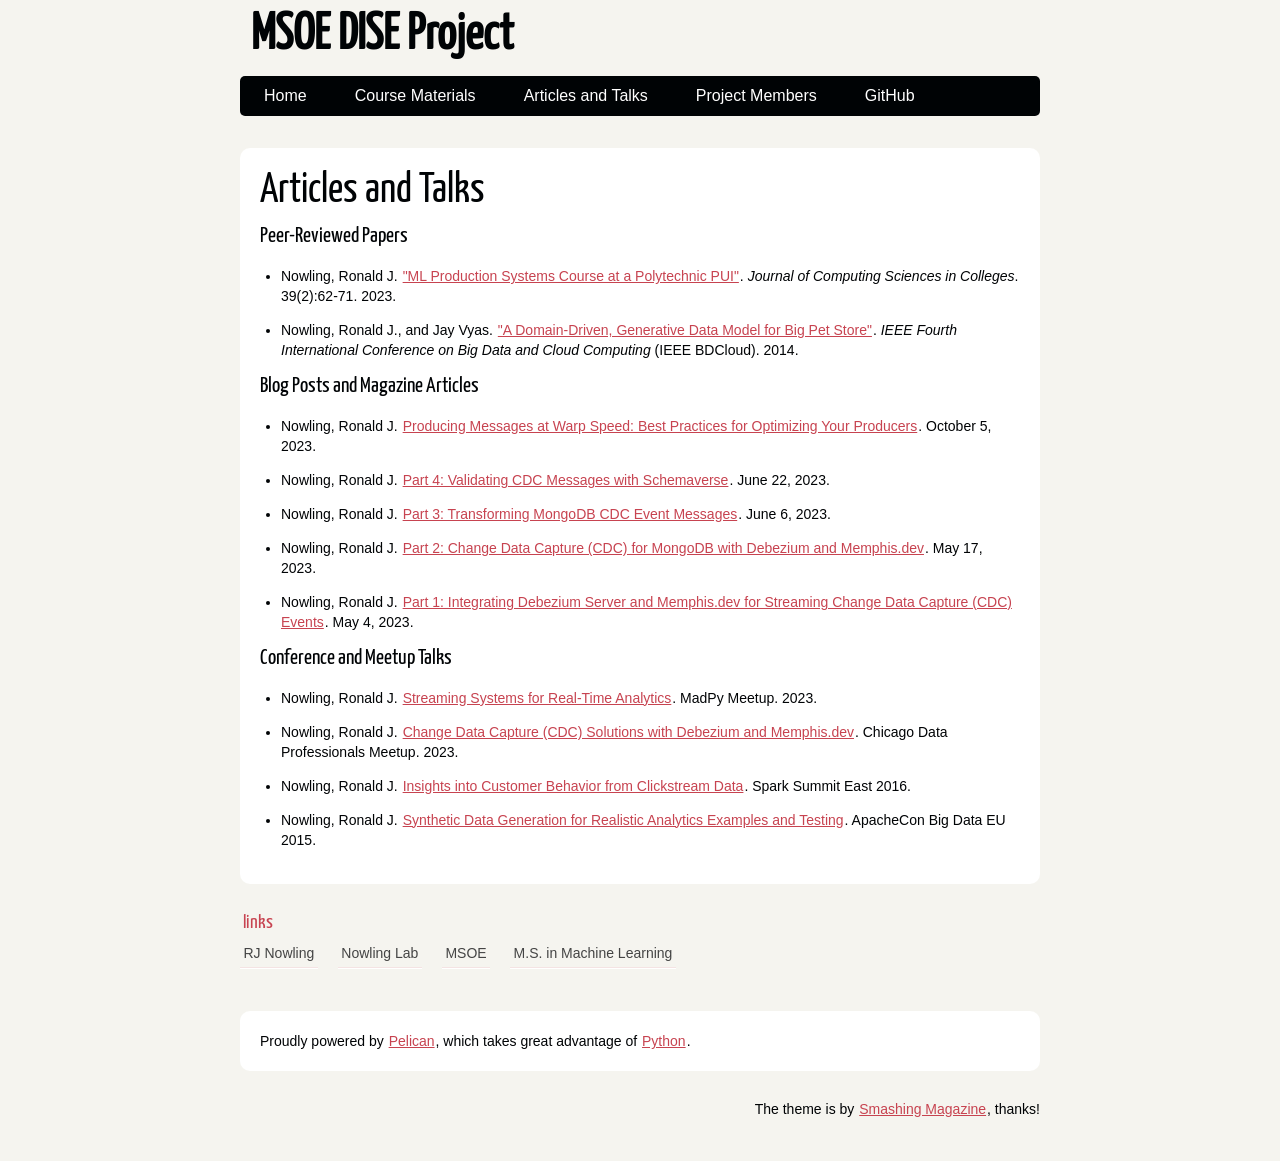
==== pages/articles-and-talks.html @ 00c846ed "[ci skip] Automated deployment to GitHub Pages on 1706937089336" ====
<!DOCTYPE html>
<html lang="en">
<head>
        <meta charset="utf-8" />
        <meta name="viewport" content="width=device-width, initial-scale=1.0" />
        <meta name="generator" content="Pelican" />
        <title>Articles and Talks</title>
        <link rel="stylesheet" href="../theme/css/main.css" />
</head>

<body id="index" class="home">
        <header id="banner" class="body">
                <h1><a href="../">MSOE DISE Project</a></h1>
                <nav><ul>
                    <li><a href="/">Home</a></li>
                    <li><a href="/pages/course-materials.html">Course Materials</a></li>
                    <li><a href="/pages/articles-and-talks.html">Articles and Talks</a></li>
                    <li><a href="/pages/project-members.html">Project Members</a></li>
                    <li><a href="https://github.com/msoe-dise-project">GitHub</a></li>
                </ul></nav>
        </header><!-- /#banner -->
<section id="content" class="body">
    <h1 class="entry-title">Articles and Talks</h1>
    
    <h2>Peer-Reviewed Papers</h2>
<ul>
<li>Nowling, Ronald J. <a href="https://dl.acm.org/doi/10.5555/3636971.3636977">"ML Production Systems Course at a Polytechnic PUI"</a>. <em>Journal of Computing Sciences in Colleges</em>. 39(2):62-71. 2023.</li>
<li>Nowling, Ronald J., and Jay Vyas. <a href="https://ieeexplore.ieee.org/abstract/document/7034765">"A Domain-Driven, Generative Data Model for Big Pet Store"</a>. <em>IEEE Fourth International Conference on Big Data and Cloud Computing</em> (IEEE BDCloud). 2014.</li>
</ul>
<h2>Blog Posts and Magazine Articles</h2>
<ul>
<li>Nowling, Ronald J. <a href="https://medium.com/memphis-dev/memphis-dev-producing-messages-at-warp-speed-best-practices-for-optimizing-your-producers-e49c48404e50">Producing Messages at Warp Speed: Best Practices for Optimizing Your Producers</a>. October 5, 2023.</li>
<li>Nowling, Ronald J. <a href="https://medium.com/memphis-dev/memphis-dev-part-4-validating-cdc-messages-with-schemaverse-fd262013dfaa">Part 4: Validating CDC Messages with Schemaverse</a>. June 22, 2023.</li>
<li>Nowling, Ronald J. <a href="https://medium.com/memphis-dev/memphis-dev-part-3-transforming-mongodb-cdc-event-messages-487faffa7fd5">Part 3: Transforming MongoDB CDC Event Messages</a>. June 6, 2023.</li>
<li>Nowling, Ronald J. <a href="https://medium.com/p/b7aa1ed81a2c">Part 2: Change Data Capture (CDC) for MongoDB with Debezium and Memphis.dev</a>. May 17, 2023.</li>
<li>Nowling, Ronald J. <a href="https://medium.com/memphis-dev/memphis-dev-part-1-integrating-debezium-server-and-memphis-dev-3fc91d420024">Part 1: Integrating Debezium Server and Memphis.dev for Streaming Change Data Capture (CDC) Events</a>. May 4, 2023.</li>
</ul>
<h2>Conference and Meetup Talks</h2>
<ul>
<li>Nowling, Ronald J. <a href="https://github.com/msoe-dise-project/slides-from-talks/blob/main/2023-08%20MadPy%20Meetup.pdf">Streaming Systems for Real-Time Analytics</a>. MadPy Meetup. 2023.</li>
<li>Nowling, Ronald J. <a href="https://github.com/msoe-dise-project/slides-from-talks/blob/main/2023-07%20Chicago%20Data%20Professionals%20Meetup.pdf">Change Data Capture (CDC) Solutions with Debezium and Memphis.dev</a>. Chicago Data Professionals Meetup. 2023.</li>
<li>Nowling, Ronald J. <a href="https://www.slideshare.net/SparkSummit/insights-into-customer-behavior-from-clickstream-data-by-ronald-nowling">Insights into Customer Behavior from Clickstream Data</a>. Spark Summit East 2016.</li>
<li>Nowling, Ronald J. <a href="http://events17.linuxfoundation.org/sites/events/files/slides/BigPetStore%20ET%20Tech%20Talk%203.pdf">Synthetic Data Generation for Realistic Analytics Examples and Testing</a>. ApacheCon Big Data EU 2015.</li>
</ul>
</section>
        <section id="extras" class="body">
                <div class="blogroll">
                        <h2>links</h2>
                        <ul>
                            <li><a href="https://rnowling.github.io">RJ Nowling</a></li>
                            <li><a href="https://nowling-lab.github.io">Nowling Lab</a></li>
                            <li><a href="https://www.msoe.edu">MSOE</a></li>
                            <li><a href="https://online.msoe.edu/engineering/masters-machine-learning/">M.S. in Machine Learning</a></li>
                        </ul>
                </div><!-- /.blogroll -->
        </section><!-- /#extras -->

        <footer id="contentinfo" class="body">
                <address id="about" class="vcard body">
                Proudly powered by <a href="https://getpelican.com/">Pelican</a>, which takes great advantage of <a href="https://www.python.org/">Python</a>.
                </address><!-- /#about -->

                <p>The theme is by <a href="https://www.smashingmagazine.com/2009/08/designing-a-html-5-layout-from-scratch/">Smashing Magazine</a>, thanks!</p>
        </footer><!-- /#contentinfo -->

</body>
</html>
---- theme/css/main.css ----
/*
	Name: Smashing HTML5
	Date: July 2009
	Description: Sample layout for HTML5 and CSS3 goodness.
	Version: 1.0
	License: MIT <https://opensource.org/licenses/MIT>
	Licensed by: Smashing Media GmbH <https://www.smashingmagazine.com/>
	Original author: Enrique Ramírez <http://enrique-ramirez.com/>
*/

/* Imports */
@import url("reset.css");
@import url("pygment.css");
@import url("typogrify.css");
@import url("fonts.css");

/***** Global *****/
/* Body */
body {
    background: #F5F4EF;
    color: #000305;
    font-size: 87.5%; /* Base font size: 14px */
    font-family: 'Trebuchet MS', Trebuchet, 'Lucida Sans Unicode', 'Lucida Grande', 'Lucida Sans', Arial, sans-serif;
    line-height: 1.429;
    margin: 0;
    padding: 0;
    text-align: left;
}

/* Headings */
h1 {font-size: 2em }
h2 {font-size: 1.571em}	/* 22px */
h3 {font-size: 1.429em}	/* 20px */
h4 {font-size: 1.286em}	/* 18px */
h5 {font-size: 1.143em}	/* 16px */
h6 {font-size: 1em}		/* 14px */

h1, h2, h3, h4, h5, h6 {
	font-weight: 400;
	line-height: 1.1;
	margin-bottom: .8em;
    font-family: 'Yanone Kaffeesatz', arial, serif;
}

h3, h4, h5, h6 { margin-top: .8em; }

hr { border: 2px solid #EEEEEE; }

/* Anchors */
a {outline: 0;}
a img {border: 0px; text-decoration: none;}
a:link, a:visited {
	color: #C74350;
	padding: 0 1px;
	text-decoration: underline;
}
a:hover, a:active {
	background-color: #C74350;
	color: #fff;
	text-decoration: none;
	text-shadow: 1px 1px 1px #333;
}

h1 a:hover {
    background-color: inherit
}

/* Paragraphs */
div.line-block,
p { margin-top: 1em;
    margin-bottom: 1em;}

strong, b {font-weight: bold;}
em, i {font-style: italic;}

/* Lists */
ul {
	list-style: outside disc;
	margin: 0em 0 0 1.5em;
}

ol {
	list-style: outside decimal;
	margin: 0em 0 0 1.5em;
}

li { margin-top: 0.5em;
     margin-bottom: 1em; }

.post-info {
    float:right;
    margin:10px;
    padding:5px;
}

.post-info p{
    margin-top: 1px;
    margin-bottom: 1px;
}

.readmore { float: right }

dl {margin: 0 0 1.5em 0;}
dt {font-weight: bold;}
dd {margin-left: 1.5em;}

pre{background-color:  rgb(238, 238, 238); padding: 10px; margin: 10px; overflow: auto;}

/* Quotes */
blockquote {
    margin: 20px;
    font-style: italic;
}
cite {}

q {}

div.note {
   float: right;
   margin: 5px;
   font-size: 85%;
   max-width: 300px;
}

/* Tables */
table {margin: .5em auto 1.5em auto; width: 98%;}

	/* Thead */
	thead th {padding: .5em .4em; text-align: left;}
	thead td {}

	/* Tbody */
	tbody td {padding: .5em .4em;}
	tbody th {}

	tbody .alt td {}
	tbody .alt th {}

	/* Tfoot */
	tfoot th {}
	tfoot td {}

/* HTML5 tags */
header, section, footer,
aside, nav, article, figure {
	display: block;
}

/***** Layout *****/
.body {clear: both; margin: 0 auto; max-width: 800px;}
img { max-width: 100%; }
img.right, figure.right, div.figure.align-right {
    float: right;
    margin: 0 0 2em 2em;
}
img.left, figure.left, div.figure.align-left {
    float: left;
    margin: 0 2em 2em 0;
}

/* .rst support */
div.figure img, figure img {  /* to fill figure exactly */
    max-width: 100%;
}
div.figure p.caption, figure p.caption { /* margin provided by figure */
    margin-top: 0;
    margin-bottom: 0;
}

/*
	Header
*****************/
#banner {
	margin: 0 auto;
	padding: 0.8em 0 0 0;
}

	/* Banner */
	#banner h1 {
		font-size: 3.571em;
		line-height: 1.0;
		margin-bottom: .3em;
	}

	#banner h1 a:link, #banner h1 a:visited {
		color: #000305;
		display: block;
		font-weight: bold;
		margin: 0 0 0 .2em;
		text-decoration: none;
	}
	#banner h1 a:hover, #banner h1 a:active {
		background: none;
		color: #C74350;
		text-shadow: none;
	}

	#banner h1 strong {font-size: 0.36em; font-weight: normal;}

	/* Main Nav */
	#banner nav {
		background: #000305;
		font-size: 1.143em;
		overflow: auto;
		line-height: 30px;
		margin: 0 auto 2em auto;
		padding: 0;
		text-align: center;
		max-width: 800px;

		border-radius: 5px;
		-moz-border-radius: 5px;
		-webkit-border-radius: 5px;
	}

	#banner nav ul {list-style: none; margin: 0 auto; max-width: 800px;}
	#banner nav li {float: left; display: inline; margin: 0;}

	#banner nav a:link, #banner nav a:visited {
		color: #fff;
		display: inline-block;
		height: 30px;
		padding: 5px 1.5em;
		text-decoration: none;
	}
	#banner nav a:hover, #banner nav a:active,
	#banner nav .active a:link, #banner nav .active a:visited {
		background: #C74451;
		color: #fff;
		text-shadow: none !important;
	}

	#banner nav li:first-child a {
		border-top-left-radius: 5px;
		-moz-border-radius-topleft: 5px;
		-webkit-border-top-left-radius: 5px;

		border-bottom-left-radius: 5px;
		-moz-border-radius-bottomleft: 5px;
		-webkit-border-bottom-left-radius: 5px;
	}

/*
	Featured
*****************/
#featured {
	background: #fff;
	margin-bottom: 2em;
	overflow: hidden;
	padding: 20px;
	max-width: 760px;

	border-radius: 10px;
	-moz-border-radius: 10px;
	-webkit-border-radius: 10px;
}

#featured figure {
	border: 2px solid #eee;
	float: right;
	margin: 0.786em 2em 0 5em;
	max-width: 248px;
}
#featured figure img {display: block; float: right;}

#featured h2 {color: #C74451; font-size: 1.714em; margin-bottom: 0.333em;}
#featured h3 {font-size: 1.429em; margin-bottom: .5em;}

#featured h3 a:link, #featured h3 a:visited {color: #000305; text-decoration: none;}
#featured h3 a:hover, #featured h3 a:active {color: #fff;}

/*
	Body
*****************/
#content {
	background: #fff;
	margin-bottom: 2em;
	overflow: hidden;
	padding: 20px 20px;
	max-width: 760px;

	border-radius: 10px;
	-moz-border-radius: 10px;
	-webkit-border-radius: 10px;
}

/*
	Extras
*****************/
#extras {margin: 0 auto 3em auto; overflow: hidden;}

#extras ul {list-style: none; margin: 0;}
#extras li {border-bottom: 1px solid #fff;}
#extras h2 {
	color: #C74350;
	font-size: 1.429em;
	margin-bottom: .25em;
	padding: 0 3px;
}

#extras a:link, #extras a:visited {
	color: #444;
	display: block;
	border-bottom: 1px solid #F4E3E3;
	text-decoration: none;
	padding: .3em .25em;
}

#extras a:hover, #extras a:active {color: #fff;}

	/* Blogroll */
	#extras .blogroll {
		float: left;
		max-width: 615px;
	}

	#extras .blogroll li {float: left; margin: 0 20px 0 0; max-width: 185px;}

	/* Social */
	#extras .social {
		float: right;
		max-width: 175px;
	}

	#extras div[class='social'] a {
		background-repeat: no-repeat;
		background-position: 3px 6px;
		padding-left: 25px;
	}

		/* Icons */
		.social a[href*='about.me'] {background-image: url('../images/icons/aboutme.png');}
		.social a[href*='bitbucket.org'] {background-image: url('../images/icons/bitbucket.png');}
		.social a[href*='delicious.com'] {background-image: url('../images/icons/delicious.png');}
		.social a[href*='facebook.com'] {background-image: url('../images/icons/facebook.png');}
		.social a[href*='gitorious.org'] {background-image: url('../images/icons/gitorious.png');}
		.social a[href*='github.com'],
		.social a[href*='git.io'] {
			background-image: url('../images/icons/github.png');
			background-size: 16px 16px;
		}
		.social a[href*='gittip.com'] {background-image: url('../images/icons/gittip.png');}
		.social a[href*='plus.google.com'] {background-image: url('../images/icons/google-plus.png');}
		.social a[href*='groups.google.com'] {background-image: url('../images/icons/google-groups.png');}
		.social a[href*='news.ycombinator.com'],
		.social a[href*='hackernewsers.com'] {background-image: url('../images/icons/hackernews.png');}
		.social a[href*='last.fm'], .social a[href*='lastfm.'] {background-image: url('../images/icons/lastfm.png');}
		.social a[href*='linkedin.com'] {background-image: url('../images/icons/linkedin.png');}
		.social a[href*='reddit.com'] {background-image: url('../images/icons/reddit.png');}
		.social a[type$='atom+xml'], .social a[type$='rss+xml'] {background-image: url('../images/icons/rss.png');}
		.social a[href*='slideshare.net'] {background-image: url('../images/icons/slideshare.png');}
		.social a[href*='speakerdeck.com'] {background-image: url('../images/icons/speakerdeck.png');}
		.social a[href*='stackoverflow.com'] {background-image: url('../images/icons/stackoverflow.png');}
		.social a[href*='twitter.com'] {background-image: url('../images/icons/twitter.png');}
		.social a[href*='vimeo.com'] {background-image: url('../images/icons/vimeo.png');}
		.social a[href*='youtube.com'] {background-image: url('../images/icons/youtube.png');}

/*
	About
*****************/
#about {
	background: #fff;
	font-style: normal;
	margin-bottom: 2em;
	overflow: hidden;
	padding: 20px;
	text-align: left;
	max-width: 760px;

	border-radius: 10px;
	-moz-border-radius: 10px;
	-webkit-border-radius: 10px;
}

#about .primary {float: left; max-width: 165px;}
#about .primary strong {color: #C64350; display: block; font-size: 1.286em;}
#about .photo {float: left; margin: 5px 20px;}

#about .url:link, #about .url:visited {text-decoration: none;}

#about .bio {float: right; max-width: 500px;}

/*
	Footer
*****************/
#contentinfo {padding-bottom: 2em; text-align: right;}

/***** Sections *****/
/* Blog */
.hentry {
	display: block;
	clear: both;
	border-top: 1px solid #eee;
	padding: 1.5em 0;
}
li:first-child .hentry, #content > .hentry {border: 0; margin: 0;}
#content > .hentry {padding: 1em 0;}
.hentry img{display : none ;}
.entry-title {font-size: 3em; margin-bottom: 10px; margin-top: 0;}
.entry-title a:link, .entry-title a:visited {text-decoration: none; color: #333;}
.entry-title a:visited {background-color: #fff;}

.hentry .post-info * {font-style: normal;}

	/* Content */
	.hentry footer {margin-bottom: 2em;}
	.hentry footer address {display: inline;}
	#posts-list footer address {display: block;}

	/* Blog Index */
	#posts-list {list-style: none; margin: 0;}
	#posts-list .hentry {padding-left: 10px; position: relative;}

	#posts-list footer {
		left: 10px;
		position: relative;
        float: left;
		top: 0.5em;
		max-width: 190px;
	}

	/* About the Author */
	#about-author {
		background: #f9f9f9;
		clear: both;
		font-style: normal;
		margin: 2em 0;
		padding: 10px 20px 15px 20px;

		border-radius: 5px;
		-moz-border-radius: 5px;
		-webkit-border-radius: 5px;
	}

	#about-author strong {
		color: #C64350;
		clear: both;
		display: block;
		font-size: 1.429em;
	}

	#about-author .photo {border: 1px solid #ddd; float: left; margin: 5px 1em 0 0;}

	/* Comments */
	#comments-list {list-style: none; margin: 0 1em;}
	#comments-list blockquote {
		background: #f8f8f8;
		clear: both;
		font-style: normal;
		margin: 0;
		padding: 15px 20px;

		border-radius: 5px;
		-moz-border-radius: 5px;
		-webkit-border-radius: 5px;
	}
	#comments-list footer {color: #888; padding: .5em 1em 0 0; text-align: right;}

	#comments-list li:nth-child(2n) blockquote {background: #F5f5f5;}

	/* Add a Comment */
	#add-comment label {clear: left; float: left; text-align: left; max-width: 150px;}
	#add-comment input[type='text'],
	#add-comment input[type='email'],
	#add-comment input[type='url'] {float: left; max-width: 200px;}

	#add-comment textarea {float: left; height: 150px; max-width: 495px;}

	#add-comment p.req {clear: both; margin: 0 .5em 1em 0; text-align: right;}

	#add-comment input[type='submit'] {float: right; margin: 0 .5em;}
	#add-comment * {margin-bottom: .5em;}
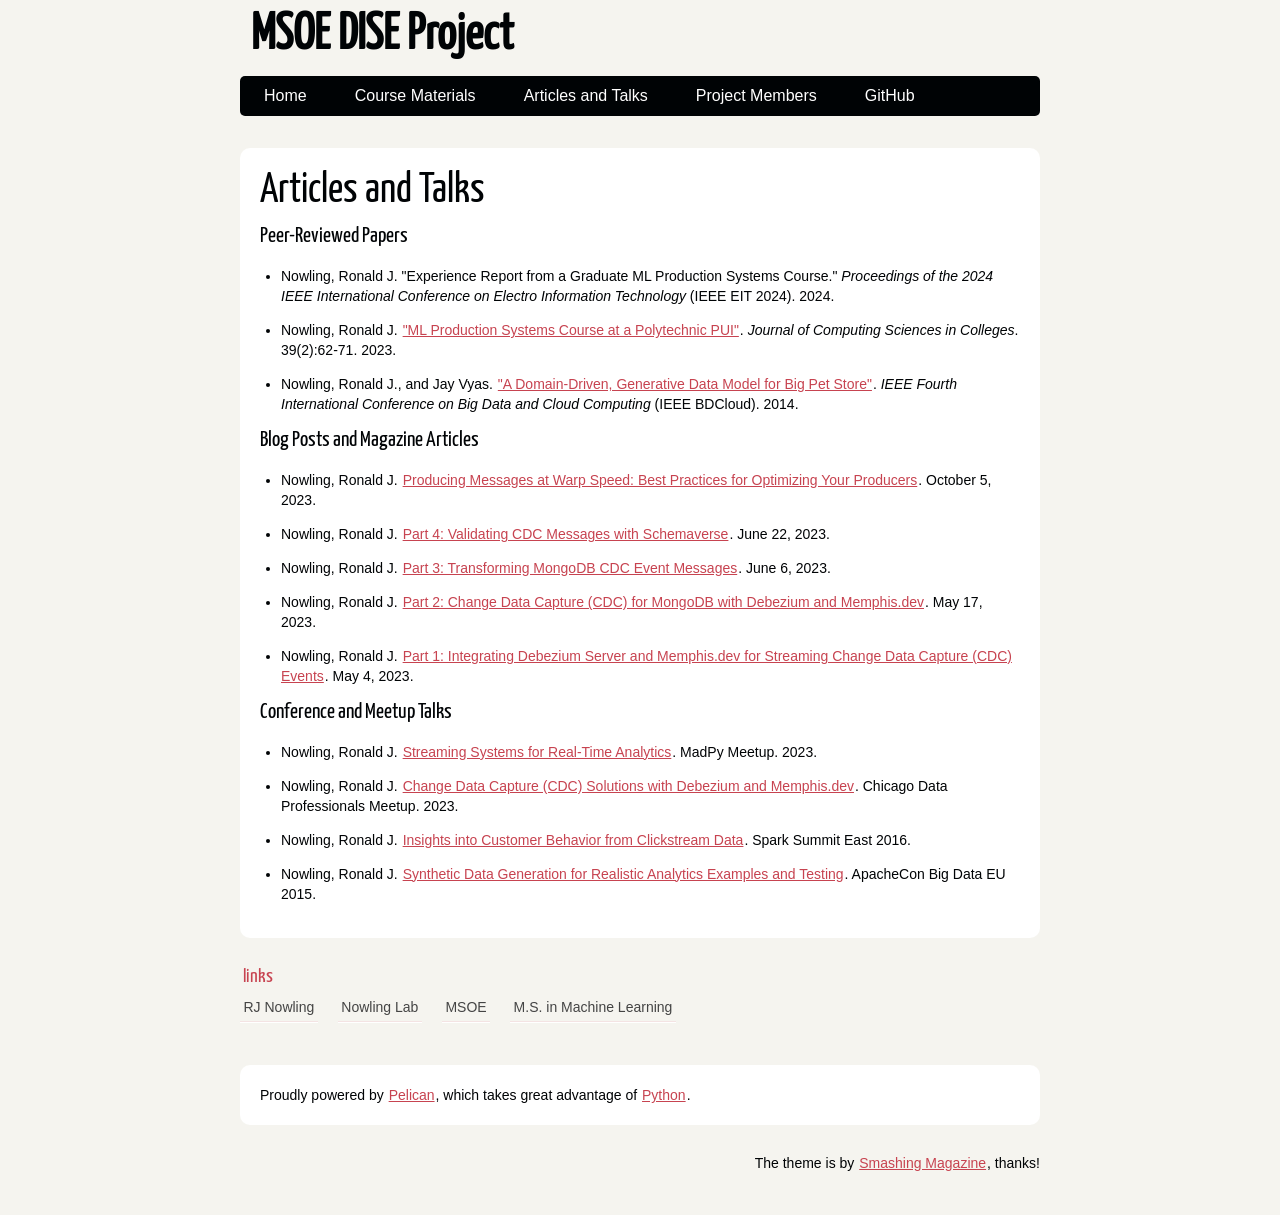
==== commit a4ddc69a: "[ci skip] Automated deployment to GitHub Pages on 1719887698495" ====
--- a/pages/articles-and-talks.html
+++ b/pages/articles-and-talks.html
@@ -24,6 +24,7 @@
     
     <h2>Peer-Reviewed Papers</h2>
 <ul>
+<li>Nowling, Ronald J. "Experience Report from a Graduate ML Production Systems Course." <em>Proceedings of the 2024 IEEE International Conference on Electro Information Technology</em> (IEEE EIT 2024). 2024.</li>
 <li>Nowling, Ronald J. <a href="https://dl.acm.org/doi/10.5555/3636971.3636977">"ML Production Systems Course at a Polytechnic PUI"</a>. <em>Journal of Computing Sciences in Colleges</em>. 39(2):62-71. 2023.</li>
 <li>Nowling, Ronald J., and Jay Vyas. <a href="https://ieeexplore.ieee.org/abstract/document/7034765">"A Domain-Driven, Generative Data Model for Big Pet Store"</a>. <em>IEEE Fourth International Conference on Big Data and Cloud Computing</em> (IEEE BDCloud). 2014.</li>
 </ul>
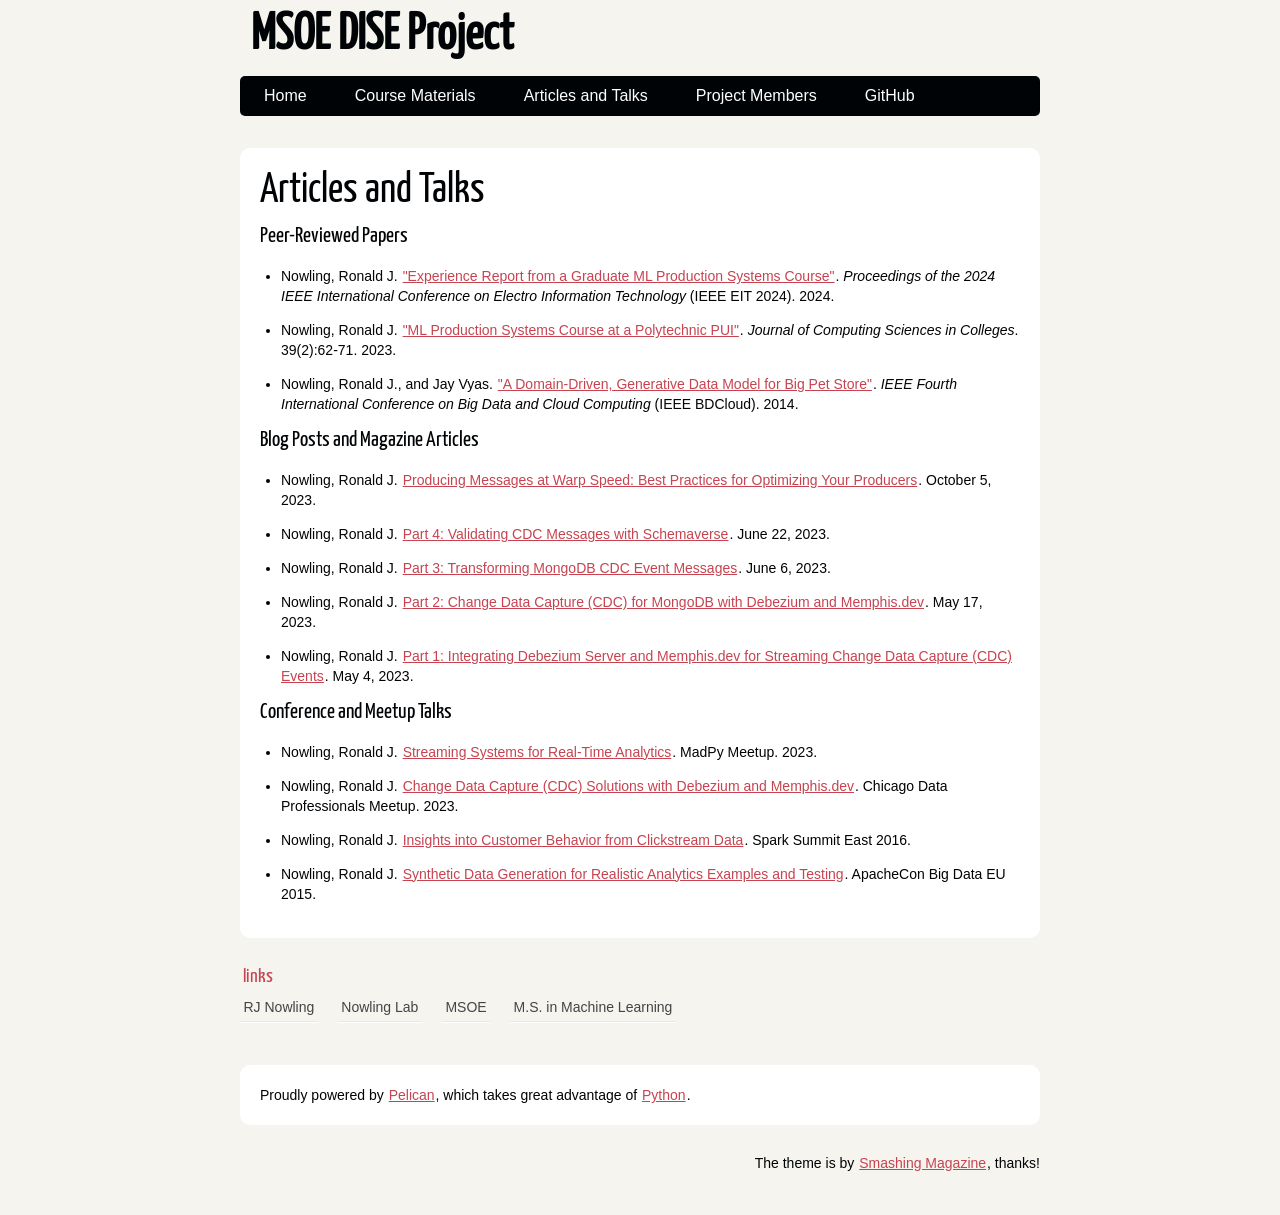
==== commit d5272432: "[ci skip] Automated deployment to GitHub Pages on 1723514554909" ====
--- a/pages/articles-and-talks.html
+++ b/pages/articles-and-talks.html
@@ -24,7 +24,7 @@
     
     <h2>Peer-Reviewed Papers</h2>
 <ul>
-<li>Nowling, Ronald J. "Experience Report from a Graduate ML Production Systems Course." <em>Proceedings of the 2024 IEEE International Conference on Electro Information Technology</em> (IEEE EIT 2024). 2024.</li>
+<li>Nowling, Ronald J. <a href="https://ieeexplore.ieee.org/abstract/document/10609876">"Experience Report from a Graduate ML Production Systems Course"</a>. <em>Proceedings of the 2024 IEEE International Conference on Electro Information Technology</em> (IEEE EIT 2024). 2024.</li>
 <li>Nowling, Ronald J. <a href="https://dl.acm.org/doi/10.5555/3636971.3636977">"ML Production Systems Course at a Polytechnic PUI"</a>. <em>Journal of Computing Sciences in Colleges</em>. 39(2):62-71. 2023.</li>
 <li>Nowling, Ronald J., and Jay Vyas. <a href="https://ieeexplore.ieee.org/abstract/document/7034765">"A Domain-Driven, Generative Data Model for Big Pet Store"</a>. <em>IEEE Fourth International Conference on Big Data and Cloud Computing</em> (IEEE BDCloud). 2014.</li>
 </ul>
